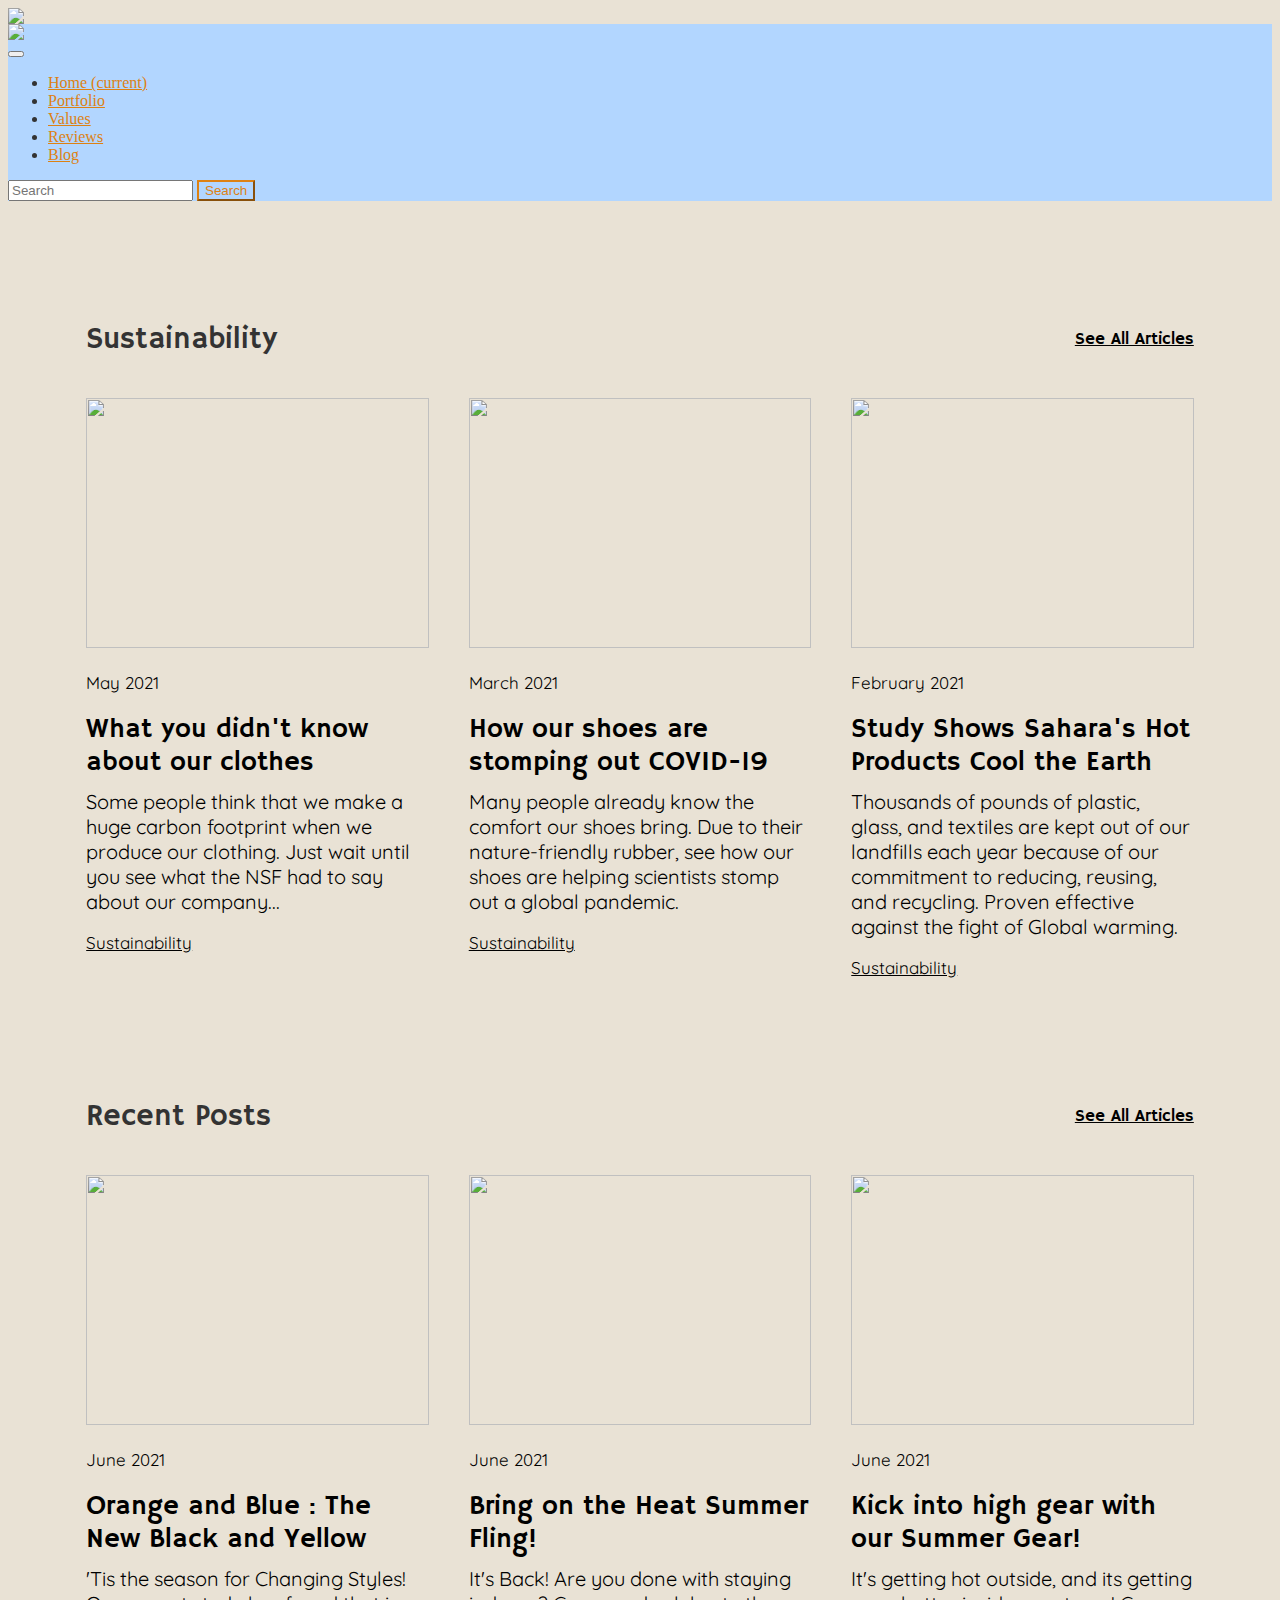
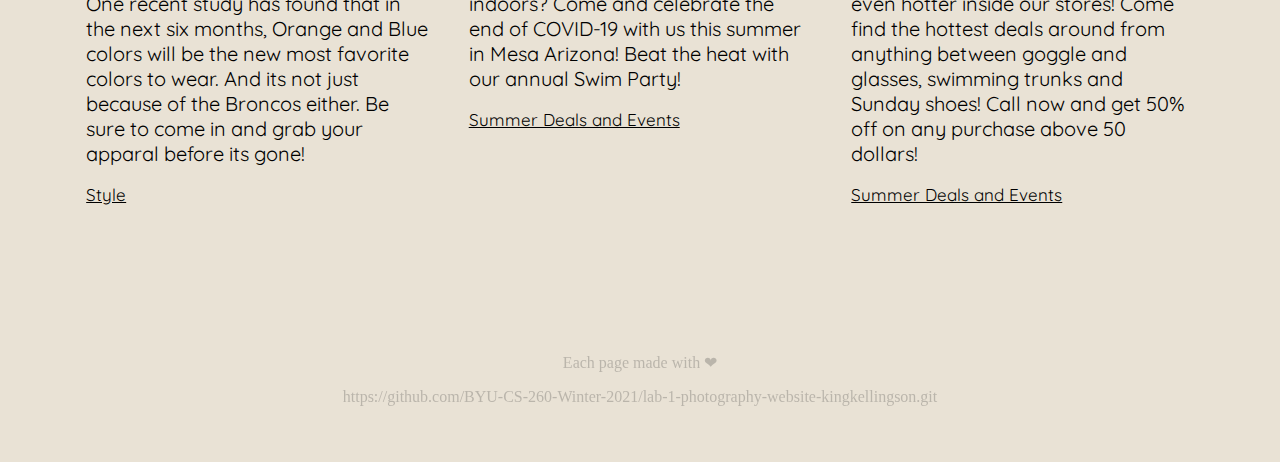
==== pages/blog.html @ f622311a "Starting on Items" ====
<!DOCTYPE html>
<html>

<head>
  <link rel="stylesheet" href="https://stackpath.bootstrapcdn.com/bootstrap/4.1.3/css/bootstrap.min.css" integrity="sha384-MCw98/SFnGE8fJT3GXwEOngsV7Zt27NXFoaoApmYm81iuXoPkFOJwJ8ERdknLPMO" crossorigin="anonymous">
  <link rel="stylesheet" href="/css/blog.css" />
  <link href="https://fonts.googleapis.com/css2?family=Hammersmith+One&display=swap" rel="stylesheet">
  <link rel="preconnect" href="https://fonts.gstatic.com">
  <link href="https://fonts.googleapis.com/css2?family=Quicksand:wght@300&display=swap" rel="stylesheet"> 
  <title>Home</title>
</head>

<body>
  <script src="https://code.jquery.com/jquery-3.3.1.slim.min.js" integrity="sha384-q8i/X+965DzO0rT7abK41JStQIAqVgRVzpbzo5smXKp4YfRvH+8abtTE1Pi6jizo" crossorigin="anonymous"></script>
  <script src="https://cdnjs.cloudflare.com/ajax/libs/popper.js/1.14.3/umd/popper.min.js" integrity="sha384-ZMP7rVo3mIykV+2+9J3UJ46jBk0WLaUAdn689aCwoqbBJiSnjAK/l8WvCWPIPm49" crossorigin="anonymous"></script>
  <script src="https://stackpath.bootstrapcdn.com/bootstrap/4.1.3/js/bootstrap.min.js" integrity="sha384-ChfqqxuZUCnJSK3+MXmPNIyE6ZbWh2IMqE241rYiqJxyMiZ6OW/JmZQ5stwEULTy" crossorigin="anonymous"></script>
</body>

<div class = "brand">
  <a class="navbar-brand" href="/"><img class = "my-brand-top" src= "http://logos.textgiraffe.com/logos/logo-name/Sahara-designstyle-jungle-m.png" height= "300"></a>
</div>

<!-- Navigation bar -->
<nav class="navbar navbar-expand-lg navbar-dark bg-dark">
  <a class="navbar-brand" href="/"><img class = "my-brand" src= "http://logos.textgiraffe.com/logos/logo-name/Sahara-designstyle-jungle-m.png" height= "300"></a>
  <button class="navbar-toggler" type="button" data-toggle="collapse" data-target="#navbarSupportedContent" aria-controls="navbarSupportedContent" aria-expanded="false" aria-label="Toggle navigation">
    <span class="navbar-toggler-icon"></span>
  </button>

  <div class="collapse navbar-collapse" id="navbarSupportedContent">
    <ul class="navbar-nav mr-auto">
      <li class="nav-item-active">
        <a class="nav-link" href="/index.html">Home <span class="sr-only">(current)</span></a>
      </li>
      <li class="nav-item">
        <a class="nav-link" href="/pages/portfolio.html">Portfolio</a>
      </li>
      <li class="nav-item">
        <a class="nav-link" href="/pages/values.html">Values</a>
      </li>
      <li class="nav-item">
        <a class="nav-link" href="/pages/reviews.html">Reviews</a>
      </li>
      <li class="nav-item">
        <a class="nav-link" href="/pages/blog.html">Blog</a>
      </li>
    </ul>
    <form class="form-inline my-2 my-lg-0">
      <input class="form-control mr-sm-2" type="search" placeholder="Search" aria-label="Search">
      <button class="btn btn-outline-success my-2 my-sm-0" type="submit">Search</button>
    </form>
  </div>
</nav>

<!-- Sustainability -->
<div class="theme-container">
  <div class = "theme">
    <div class = "theme-title">Sustainability</div>
    <div class = "theme-link">
      <a class="tag" href="/">See All Articles</a>
      <!-- See All Articles -->
    </div>
  </div>
<!-- spacer -->
  <div class = "cubicles"> 
    <div class="cubicle">
      <!-- <div class="cubicle-image"> -->
        <a class="image1" href="/"><img class = "image" src= "https://live.staticflickr.com/3616/3495982499_24d9dcb1e7_b.jpg" height= "100"></a>
      <!-- </div> -->
      <div class = "date-text">
        <a class="tag" href="/">May 2021</a>
      </div>
      <div class = "title-text">
        <a class="tag" href="/">What you didn't know about our clothes</a>
      </div>
      <div class = "des-text">
        <a class="tag" href="/">Some people think that we make a huge carbon footprint when we produce our clothing. 
        Just wait until you see what the NSF had to say about our company...</a>
      </div>
      <div class = "tag-text">
        <a class="tag" href="/">Sustainability</a>
      </div>
    </div>
    <div class="cubicle">
      <!-- <div class="cubicle-image"> -->
        <a class="image1" href="/"><img class = "image" src= "https://live.staticflickr.com/8298/7811482260_45e591c175_b.jpg" height= "100"></a>
      <!-- </div> -->
      <div class = "date-text">
        <a class="tag" href="/">March 2021</a>
      </div>
      <div class = "title-text">
        <a class="tag" href="/">How our shoes are stomping out COVID-19</a>
      </div>
      <div class = "des-text">
        <a class="tag" href="/">Many people already know the comfort our shoes bring. 
        Due to their nature-friendly rubber, see how our shoes
        are helping scientists stomp out a global pandemic. </a>
      </div>
      <div class = "tag-text">
        <a class="tag" href="/">Sustainability</a>
      </div>
    </div>
    <div class="cubicle">
      <!-- <div class="cubicle-image"> -->
        <a class="image1" href="/"><img class = "image" src= "https://live.staticflickr.com/8114/8656784771_7e58b96c6c_b.jpg" height= "100"></a>
      <!-- </div> -->
      <div class = "date-text">
        <a class="tag" href="/">February 2021</a>
      </div>
      <div class = "title-text">
        <a class="tag" href="/">Study Shows Sahara's Hot Products Cool the Earth</a>
      </div>
      <div class = "des-text">
        <a class="tag" href="/">Thousands of pounds of plastic, glass, and textiles are kept out of
        our landfills each year because of our commitment to reducing, reusing, and recycling. 
        Proven effective against the fight of Global warming. </a>
      </div>
      <div class = "tag-text">
        <a class="tag" href="/">Sustainability</a>
      </div>
    </div>
  </div> 
  <!-- spacer -->
</div>  


<!-- Recent Posts -->
<div class="theme-container">
  <div class = "theme">
    <div class = "theme-title">Recent Posts</div>
    <div class = "theme-link">
      <a class="tag" href="/">See All Articles</a>
      <!-- See All Articles -->
    </div>
  </div>
<!-- spacer -->
  <div class = "cubicles"> 
    <div class="cubicle">
      <!-- <div class="cubicle-image"> -->
        <a class="image1" href="/"><img class = "image" src= "https://live.staticflickr.com/3097/2819817118_88a22c56d1_b.jpg" height= "100"></a>
      <!-- </div> -->
      <div class = "date-text">
        <a class="tag" href="/">June 2021</a>
      </div>
      <div class = "title-text">
        <a class="tag" href="/">Orange and Blue : The New Black and Yellow</a>
      </div>
      <div class = "des-text">
        <a class="tag" href="/">'Tis the season for Changing Styles! One recent study has found that in the next six months, 
        Orange and Blue colors will be the new most favorite colors to wear. And its not just because of the Broncos either.
        Be sure to come in and grab your apparal before its gone! </a>
      </div>
      <div class = "tag-text">
        <a class="tag" href="/">Style</a>
      </div>
    </div>
    <div class="cubicle">
      <!-- <div class="cubicle-image"> -->
        <a class="image1" href="/"><img class = "image" src= "https://live.staticflickr.com/3231/2379799689_4a3d40a710_b.jpg" height= "100"></a>
      <!-- </div> -->
      <div class = "date-text">
        <a class="tag" href="/">June 2021</a>
      </div>
      <div class = "title-text">
        <a class="tag" href="/">Bring on the Heat Summer Fling! </a>
      </div>
      <div class = "des-text">
        <a class="tag" href="/">It's Back! Are you done with staying indoors? Come and celebrate the end of
        COVID-19 with us this summer in Mesa Arizona! Beat the heat with our annual Swim Party! </a>
      </div>
      <div class = "tag-text">
        <a class="tag" href="/">Summer Deals and Events</a>
      </div>
    </div>
    <div class="cubicle">
      <!-- <div class="cubicle-image"> -->
        <a class="image1" href="/"><img class = "image" src= "https://smhttp-ssl-72990.nexcesscdn.net/pub/media/catalog/category/top-banner-swimgear-Kiefer_Waukegan_Feb2018_-0496.jpg" height= "100"></a>
      <!-- </div> -->
      <div class = "date-text">
        <a class="tag" href="/">June 2021</a>
      </div>
      <div class = "title-text">
        <a class="tag" href="/">Kick into high gear with our Summer Gear!</a>
      </div>
      <div class = "des-text">
        <a class="tag" href="/">It's getting hot outside, and its getting even hotter inside our stores!
        Come find the hottest deals around from anything between goggle and glasses, 
        swimming trunks and Sunday shoes! Call now and get 50% off on any purchase above 50 dollars! </a>
      </div>
      <div class = "tag-text">
        <a class="tag" href="/">Summer Deals and Events</a>
      </div>
    </div>
  </div> 
  <!-- spacer -->
</div> 

<!-- spacer -->
<div class="container">
  <div class = spacer></div>
  </div>
</div>


  <!-- footer -->
<div class="footer1">
  <p>Each page made with &#10084; </p>
  <p>https://github.com/BYU-CS-260-Winter-2021/lab-1-photography-website-kingkellingson.git  </p>
</div>

</html>
---- css/blog.css ----
.my-brand {
  width: 100px;
  height: auto;
}

.brand {
  text-align: center;
}

.my-brand-top {
  width: 300px;
  height: auto;
}

/* start navigation bar */

.navbar, .navbar-expand-lg, .navbar-dark, .bg-dark {
  position: sticky;
  top: 0;
}

.bg-dark {
  background-color: #B2D6FF !important;
}

.navbar-dark .navbar-nav .nav-link:focus, .navbar-dark .navbar-nav .nav-link:hover {
    color: #dd8113;
}
  
.navbar-dark .navbar-nav .nav-link  {
  color: #dd8113;;
}

.nav-link-active  {
  color: green;
}

  .btn-outline-success {
    color: #dd8113;
    background-color: transparent;
    background-image: none;
    border-color: #dd8113;
}

.btn-outline-success:hover {
    color: #97228d;
    background-color: #dd8113;
    border-color: #97228d;
}




h3 {
    text-decoration:underline;
    font-size: 3em;
    font-family: Impact, Haettenschweiler, 'Arial Narrow Bold', sans-serif;
    text-align: center;
}



.img-main {
    height: 300px;
    margin: 20px;
    justify-content: center;
    box-sizing: border-box;
    display: block;
  }

/* start on cubibles */

.container{
  height: auto;
} 

.theme-container{
  height: auto;
  /* display: flex;
  justify-content: center; */
  padding-left: 15px;
  padding-right: 15px;
  margin: 0 5%;
  margin-top: 120px;
} 

.theme {
  display: flex;
  /* justify-content: flex-start; */
  justify-content: space-between;
  width: 100%;
  /* background-color: rgb(124, 255, 248); */
  font-family: 'Hammersmith One', sans-serif;
  font-size: 30px;
}

.theme-link {
  display: flex;
  justify-content: flex-end;
  align-items: center;
  /* border: 1px solid red; */
}

.theme-link a {
  text-decoration: underline;
  color: black;
  font-family: 'Hammersmith One', sans-serif;
  font-size: 17px;
  /* font-weight:900; */
}

  /* .cubicles {
    border: 3px solid red;
    background-color: rgb(255, 124, 124);
  } */

  .date-text a, .title-text a, .des-text a {
    text-decoration: none;
    color: black;
  }

  .date-text {
    margin-top: 24px;
    font-family: 'Quicksand', sans-serif;
    font-size: 17px;
  }

  .title-text {
    margin-top: 20px;
    font-family: 'Hammersmith One', sans-serif;
    font-size: 27px;
  }

  .des-text {
    margin-top: 10px;
    font-family: 'Quicksand', sans-serif;
    font-size: 20px;
    
  }

  .tag-text {
    margin-top: 18px;
  }

  .tag-text a {
    font-family: 'Quicksand', sans-serif;
    font-size: 17px;
    text-decoration: underline;
    color: black;
  }

  .cubicle {
    /* border: 1px solid green; */
    /* background-color: whitesmoke; */
    margin-top: 40px;
  }
  /* .cubicle-image{
    text-align: center;
    border: 1px solid red;
  } */

  .image{
    width: 100%;
    height: auto;
    margin: 0 auto;
  }

  @media (min-width: 48em) {
    .cubicles {
      display: grid;
      grid-template-columns: repeat(3, 1fr);
      grid-gap: 40px;
  }
  
  .cubicles img {
      /* border: 1px solid greenyellow; */
      height: 250px;
      width: 100%;
      object-fit:cover;
  }
}


  img {
    height: 350px;
    justify-content: center;
    box-sizing: border-box;
    display: block;
  }

  /* .image-holder{
    display: flex;
    justify-content: center;
    box-sizing: border-box;
  }

  .text-holder{ 
    height: 300px;
    padding: 20px;
    box-sizing: content-box;
    grid-template: 20% 1fr / 20% 1fr;
    border: 3px solid #174ad4;
  }

.col{
    border: 1px solid rgb(243, 5, 203);
    text-align: center;
}


  .heading {
    float: left;
    width:40%;
    font-family:'Gill Sans', 'Gill Sans MT', Calibri, 'Trebuchet MS', sans-serif;
    text-align: center;
    padding: 20px;
    padding-bottom: 0px;
    box-sizing: border-box;
  }

  .container-overlay {
    width: 100%;
    height: 1230px;
    padding-right: 15px;
    padding-left: 15px;
    margin-right: auto;
    margin-left: auto;
    overflow: hidden;
    background-color: purple;
    background-image: url(https://images-na.ssl-images-amazon.com/images/G/01/AMAZON_FASHION/2021/journeys/YjM2OWU2OGMt/YjM2OWU2OGMt-MGMyZTczYTgt-w3000._CB668604101_.jpg);
    background-size:contain;
  }

.overlay {
  margin: 0 auto;
  height: 100px;
  background-color: lightblue;
  justify-content: center;
  clear:both;
}

.img-overlay {
  height: 600px;
  margin: 0 auto;
  width: auto;
  border: 1px red;
}

.overlay-spacer {
  background-color: transparent;
  width: 100%;
  height: 240px;
  margin: 0auto;
  float: left;
}

.picture-container {
  background-color: rgb(233, 226, 213);
  width: 100%;
  float: left;
  height: 1000px;
  overflow: hidden;
  border: 1px red;
}

.column-heading {
  width:100%;
  margin: 0 auto;
  padding: 30px 2%;
  padding-bottom: 10px;
  float: left;
  background-color: #B2D6FF;  
  text-align: left;
}

.column-heading h5{
  font-size: 2em;
}

.column {
  float: left;
  width: 31%;
  margin: 20px 1.15%;
  margin-top: 0;
  height: 470px;
  background-color: white;  
}

.column h6{ 
  font-size: 13px;
  padding: 10px;
  color: black;
  font-family: Arial, sans-serif;
}

.column-inside {
  float: left;
  width: 46%;
  margin: 30px 2%;
  margin-top: 0;
  height: 150px;
  background-color: white;    
}

.column-inside a img{
  margin: 0 auto;
  height: 125px; 
}

.picture-inside a img{
  margin: 0 auto;
  height: 330px; 
  font-size: 13px;
  color: black;
}

.picture-inside h6{
  padding-top: 29px;
} */


  .spacer1 {
    float: left;
    font-family:'Gill Sans', 'Gill Sans MT', Calibri, 'Trebuchet MS', sans-serif;
    text-align: center;
    box-sizing: border-box;
}

  .spacer {
      height: 100px;
  }

  .caption { 
      text-align: center;
  }


  .paragraph {
    font-family: Verdana, Geneva, Tahoma, sans-serif;
    text-align: left;
  }

  .footer1 {
    text-align: center;
    font-family: Georgia, 'Times New Roman', Times, serif;
    font-size: 1em;
    opacity: .25;
    text-align: center;
    padding-top: 2em;
    padding-bottom: 2em;
    transition: opacity 1s ease-in-out;
}

.footer1 {
    color: currentColor;
}

.footer1:hover {
    opacity: .75;
}


h2 a{
    color: #22fcf1;
    text-decoration:none;
    font-size: 2em;
    font-family: Impact, Haettenschweiler, 'Arial Narrow Bold', sans-serif;
    
}

h2 a:hover {
    text-decoration:underline;
    font-family:Georgia, 'Times New Roman', Times, serif;
}


/* _____________________________________________ */

body {
  background-color: rgb(233, 226, 213);
  color: #333333;
}
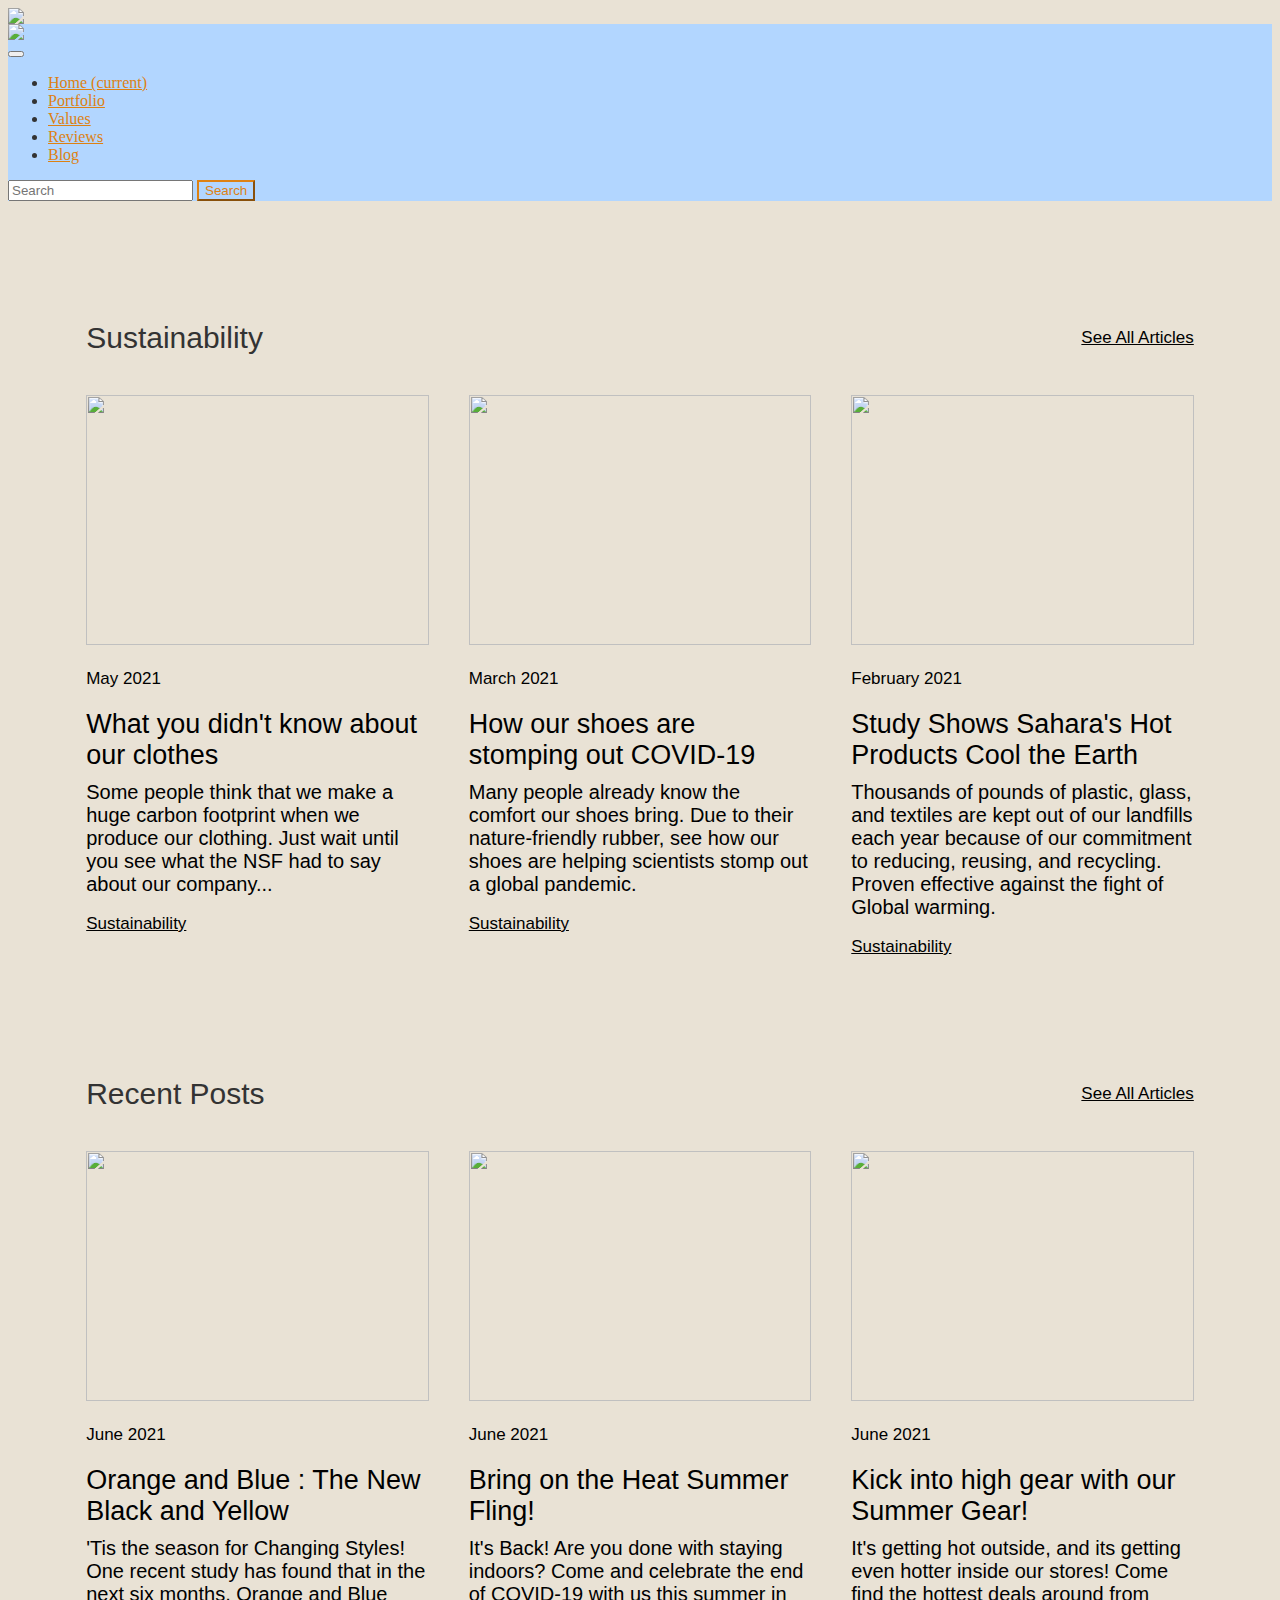
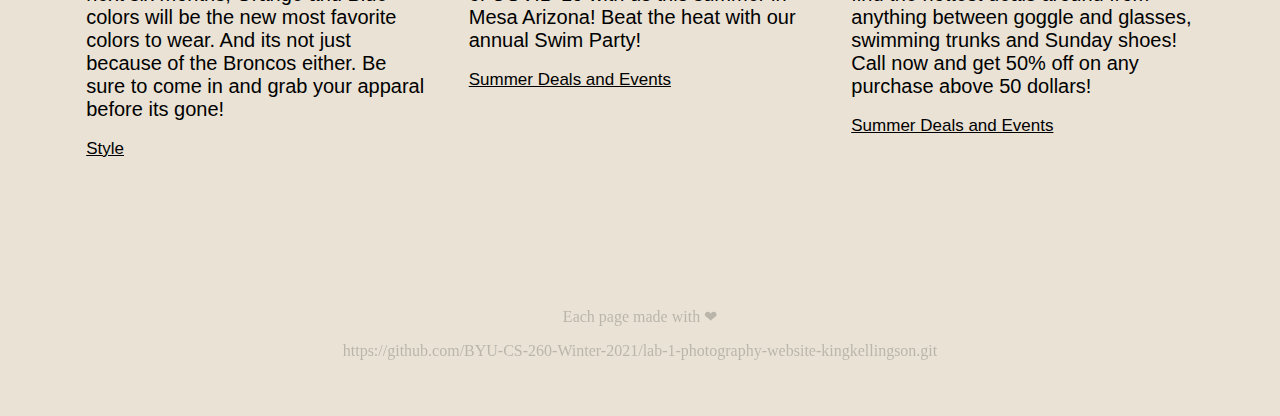
==== commit 100c2cb9: "Update blog.html" ====
--- a/pages/blog.html
+++ b/pages/blog.html
@@ -4,9 +4,9 @@
 <head>
   <link rel="stylesheet" href="https://stackpath.bootstrapcdn.com/bootstrap/4.1.3/css/bootstrap.min.css" integrity="sha384-MCw98/SFnGE8fJT3GXwEOngsV7Zt27NXFoaoApmYm81iuXoPkFOJwJ8ERdknLPMO" crossorigin="anonymous">
   <link rel="stylesheet" href="/css/blog.css" />
-  <link href="https://fonts.googleapis.com/css2?family=Hammersmith+One&display=swap" rel="stylesheet">
-  <link rel="preconnect" href="https://fonts.gstatic.com">
-  <link href="https://fonts.googleapis.com/css2?family=Quicksand:wght@300&display=swap" rel="stylesheet"> 
+  <link rel="preconnect" href="https://fonts.googleapis.com">
+  <link rel="preconnect" href="https://fonts.gstatic.com" crossorigin>
+  <link href="https://fonts.googleapis.com/css2?family=Open+Sans:wght@600&display=swap" rel="stylesheet">
   <title>Home</title>
 </head>
 
@@ -208,4 +208,4 @@
   <p>https://github.com/BYU-CS-260-Winter-2021/lab-1-photography-website-kingkellingson.git  </p>
 </div>
 
-</html>+</html>
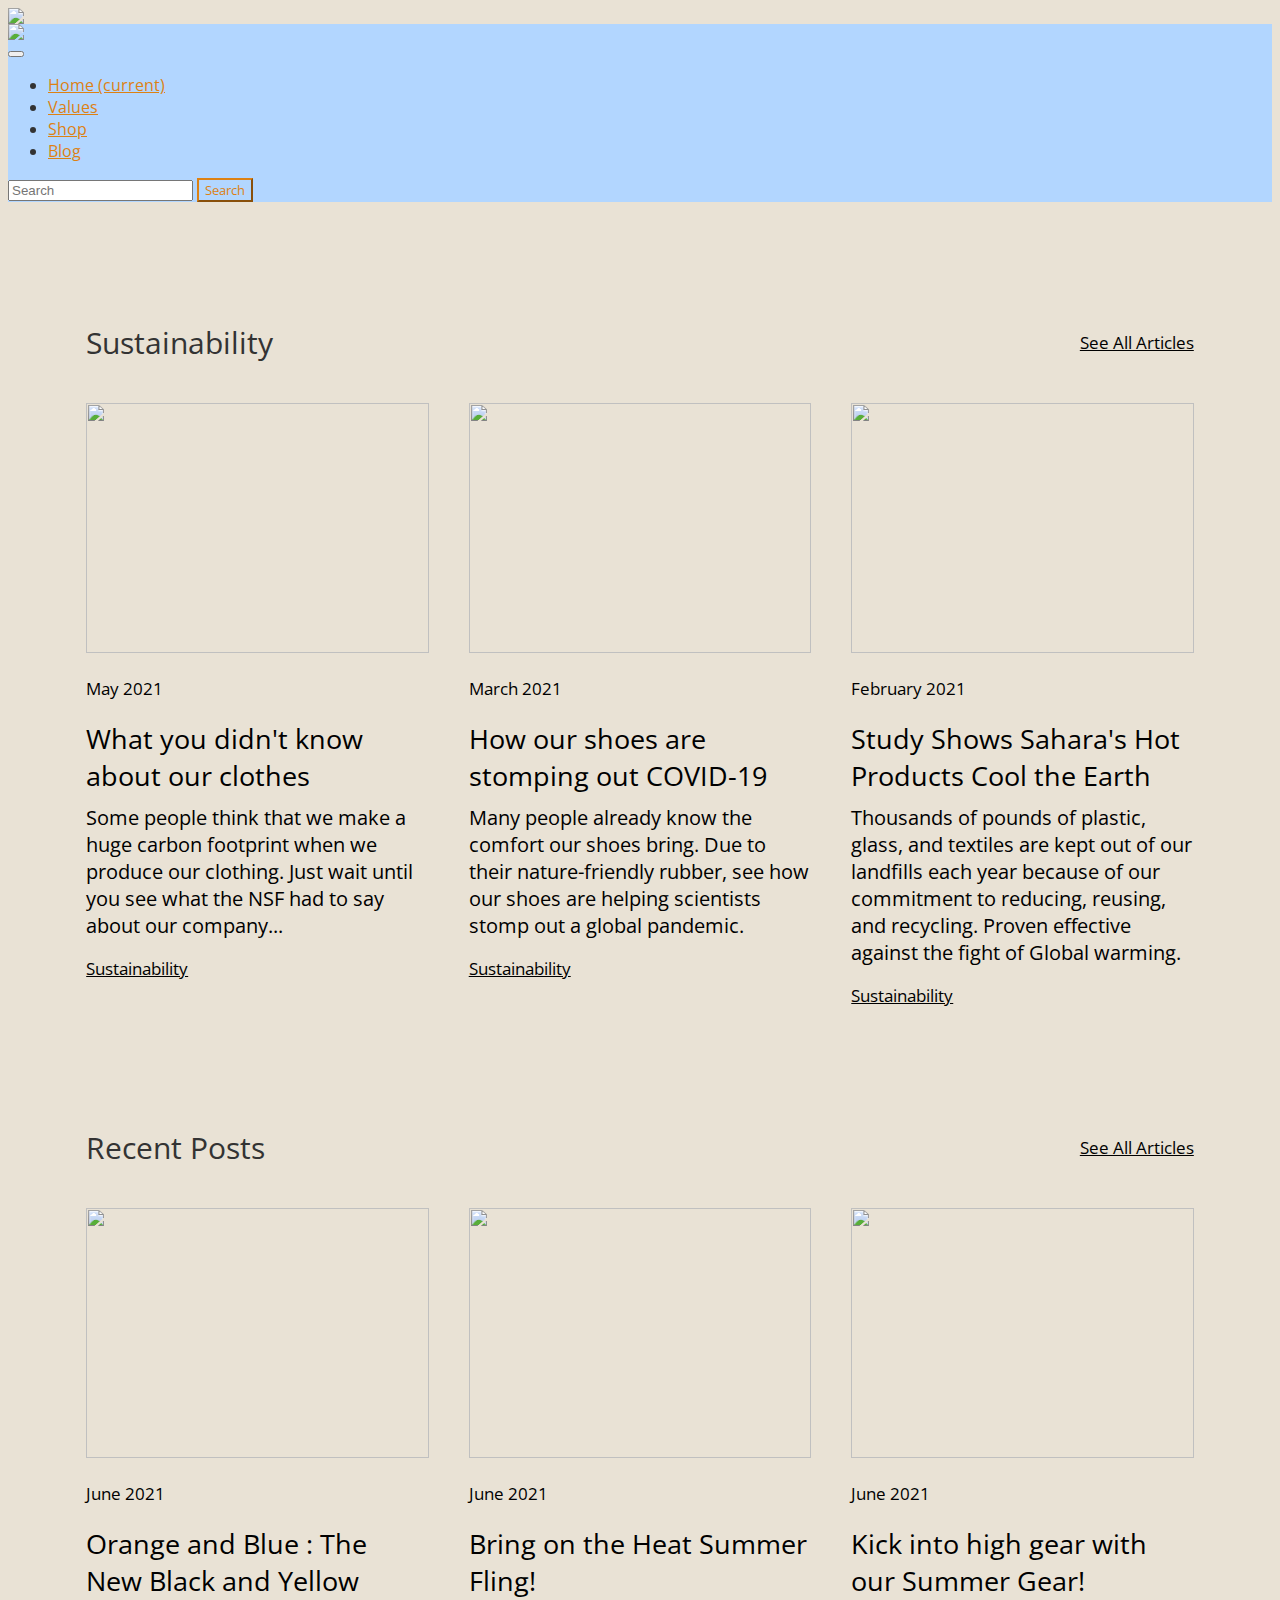
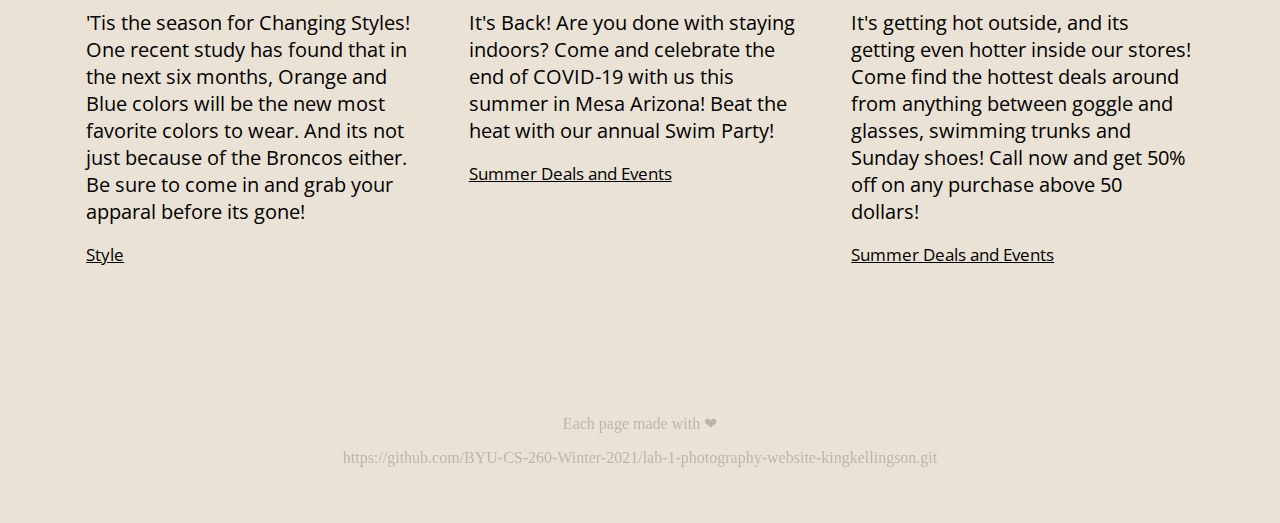
==== commit 1335b197: "Fixed headbar and titles" ====
--- a/pages/blog.html
+++ b/pages/blog.html
@@ -33,13 +33,10 @@
         <a class="nav-link" href="/index.html">Home <span class="sr-only">(current)</span></a>
       </li>
       <li class="nav-item">
-        <a class="nav-link" href="/pages/portfolio.html">Portfolio</a>
+        <a class="nav-link" href="/pages/values.html">Values</a>
       </li>
       <li class="nav-item">
-        <a class="nav-link" href="/pages/values.html">Values</a>
-      </li>
-      <li class="nav-item">
-        <a class="nav-link" href="/pages/reviews.html">Reviews</a>
+        <a class="nav-link" href="/pages/shop.html">Shop</a>
       </li>
       <li class="nav-item">
         <a class="nav-link" href="/pages/blog.html">Blog</a>
--- a/css/blog.css
+++ b/css/blog.css
@@ -1,385 +1,258 @@
 
 .my-brand {
-  width: 100px;
-  height: auto;
+    width: 100px;
+    height: auto;
+  }
+  
+  .brand {
+    text-align: center;
+  }
+  
+  .my-brand-top {
+    width: 300px;
+    height: auto;
+  }
+  
+  /* start navigation bar */
+  
+  .navbar, .navbar-expand-lg, .navbar-dark, .bg-dark {
+    position: sticky;
+    top: 0;
+  }
+  
+  .bg-dark {
+    background-color: #B2D6FF !important;
+  }
+  
+  .navbar-dark .navbar-nav .nav-link:focus, .navbar-dark .navbar-nav .nav-link:hover {
+      color: #dd8113;
+  }
+    
+  .navbar-dark .navbar-nav .nav-link  {
+    color: #dd8113;;
+  }
+  
+  .nav-item-active, .nav-item {
+    font-family: 'Open Sans', sans-serif;
 }
 
-.brand {
-  text-align: center;
-}
-
-.my-brand-top {
-  width: 300px;
-  height: auto;
-}
-
-/* start navigation bar */
-
-.navbar, .navbar-expand-lg, .navbar-dark, .bg-dark {
-  position: sticky;
-  top: 0;
-}
-
-.bg-dark {
-  background-color: #B2D6FF !important;
-}
-
-.navbar-dark .navbar-nav .nav-link:focus, .navbar-dark .navbar-nav .nav-link:hover {
-    color: #dd8113;
-}
-  
-.navbar-dark .navbar-nav .nav-link  {
-  color: #dd8113;;
-}
-
-.nav-link-active  {
-  color: green;
-}
-
-  .btn-outline-success {
-    color: #dd8113;
-    background-color: transparent;
-    background-image: none;
-    border-color: #dd8113;
-}
-
-.btn-outline-success:hover {
-    color: #97228d;
-    background-color: #dd8113;
-    border-color: #97228d;
-}
-
-
-
-
-h3 {
-    text-decoration:underline;
-    font-size: 3em;
-    font-family: Impact, Haettenschweiler, 'Arial Narrow Bold', sans-serif;
-    text-align: center;
-}
-
-
-
-.img-main {
-    height: 300px;
-    margin: 20px;
-    justify-content: center;
-    box-sizing: border-box;
-    display: block;
-  }
-
-/* start on cubibles */
-
-.container{
-  height: auto;
-} 
-
-.theme-container{
-  height: auto;
-  /* display: flex;
-  justify-content: center; */
-  padding-left: 15px;
-  padding-right: 15px;
-  margin: 0 5%;
-  margin-top: 120px;
-} 
-
-.theme {
-  display: flex;
-  /* justify-content: flex-start; */
-  justify-content: space-between;
-  width: 100%;
-  /* background-color: rgb(124, 255, 248); */
-  font-family: 'Hammersmith One', sans-serif;
-  font-size: 30px;
-}
-
-.theme-link {
-  display: flex;
-  justify-content: flex-end;
-  align-items: center;
-  /* border: 1px solid red; */
-}
-
-.theme-link a {
-  text-decoration: underline;
-  color: black;
-  font-family: 'Hammersmith One', sans-serif;
-  font-size: 17px;
-  /* font-weight:900; */
-}
-
-  /* .cubicles {
-    border: 3px solid red;
-    background-color: rgb(255, 124, 124);
-  } */
-
-  .date-text a, .title-text a, .des-text a {
-    text-decoration: none;
-    color: black;
-  }
-
-  .date-text {
-    margin-top: 24px;
-    font-family: 'Quicksand', sans-serif;
-    font-size: 17px;
-  }
-
-  .title-text {
-    margin-top: 20px;
-    font-family: 'Hammersmith One', sans-serif;
-    font-size: 27px;
-  }
-
-  .des-text {
-    margin-top: 10px;
-    font-family: 'Quicksand', sans-serif;
-    font-size: 20px;
-    
-  }
-
-  .tag-text {
-    margin-top: 18px;
-  }
-
-  .tag-text a {
-    font-family: 'Quicksand', sans-serif;
-    font-size: 17px;
+  .nav-link-active  {
+    color: green;
+  }
+  
+    .btn-outline-success {
+      color: #dd8113;
+      background-color: transparent;
+      background-image: none;
+      border-color: #dd8113;
+      font-family: 'Open Sans', sans-serif;
+  }
+  
+  .btn-outline-success:hover {
+      color: #97228d;
+      background-color: #dd8113;
+      border-color: #97228d;
+  }
+  
+  
+  
+  
+  h3 {
+      text-decoration:underline;
+      font-size: 3em;
+      font-family: 'Open Sans', sans-serif;
+      text-align: center;
+  }
+  
+  
+  
+  .img-main {
+      height: 300px;
+      margin: 20px;
+      justify-content: center;
+      box-sizing: border-box;
+      display: block;
+    }
+  
+  /* start on cubibles */
+  
+  .container{
+    height: auto;
+  } 
+  
+  .theme-container{
+    height: auto;
+    /* display: flex;
+    justify-content: center; */
+    padding-left: 15px;
+    padding-right: 15px;
+    margin: 0 5%;
+    margin-top: 120px;
+  } 
+  
+  .theme {
+    display: flex;
+    /* justify-content: flex-start; */
+    justify-content: space-between;
+    width: 100%;
+    /* background-color: rgb(124, 255, 248); */
+    font-family: 'Open Sans', sans-serif;
+    font-size: 30px;
+  }
+  
+  .theme-link {
+    display: flex;
+    justify-content: flex-end;
+    align-items: center;
+    /* border: 1px solid red; */
+  }
+  
+  .theme-link a {
     text-decoration: underline;
     color: black;
-  }
-
-  .cubicle {
-    /* border: 1px solid green; */
-    /* background-color: whitesmoke; */
-    margin-top: 40px;
-  }
-  /* .cubicle-image{
-    text-align: center;
-    border: 1px solid red;
-  } */
-
-  .image{
-    width: 100%;
-    height: auto;
-    margin: 0 auto;
-  }
-
-  @media (min-width: 48em) {
-    .cubicles {
-      display: grid;
-      grid-template-columns: repeat(3, 1fr);
-      grid-gap: 40px;
-  }
-  
-  .cubicles img {
-      /* border: 1px solid greenyellow; */
-      height: 250px;
+    font-family: 'Open Sans', sans-serif;
+    font-size: 17px;
+    /* font-weight:900; */
+  }
+  
+    /* .cubicles {
+      border: 3px solid red;
+      background-color: rgb(255, 124, 124);
+    } */
+  
+    .date-text a, .title-text a, .des-text a {
+      text-decoration: none;
+      color: black;
+    }
+  
+    .date-text {
+      margin-top: 24px;
+      font-family: 'Open Sans', sans-serif;
+      font-size: 17px;
+    }
+  
+    .title-text {
+      margin-top: 20px;
+      font-family: 'Open Sans', sans-serif;
+      font-size: 27px;
+    }
+  
+    .des-text {
+      margin-top: 10px;
+      font-family: 'Open Sans', sans-serif;
+      font-size: 20px;
+      
+    }
+  
+    .tag-text {
+      margin-top: 18px;
+    }
+  
+    .tag-text a {
+      font-family: 'Open Sans', sans-serif;
+      font-size: 17px;
+      text-decoration: underline;
+      color: black;
+    }
+  
+    .cubicle {
+      /* border: 1px solid green; */
+      /* background-color: whitesmoke; */
+      margin-top: 40px;
+    }
+    /* .cubicle-image{
+      text-align: center;
+      border: 1px solid red;
+    } */
+  
+    .image{
       width: 100%;
-      object-fit:cover;
-  }
-}
-
-
-  img {
-    height: 350px;
-    justify-content: center;
-    box-sizing: border-box;
-    display: block;
-  }
-
-  /* .image-holder{
-    display: flex;
-    justify-content: center;
-    box-sizing: border-box;
-  }
-
-  .text-holder{ 
-    height: 300px;
-    padding: 20px;
-    box-sizing: content-box;
-    grid-template: 20% 1fr / 20% 1fr;
-    border: 3px solid #174ad4;
-  }
-
-.col{
-    border: 1px solid rgb(243, 5, 203);
-    text-align: center;
-}
-
-
-  .heading {
-    float: left;
-    width:40%;
-    font-family:'Gill Sans', 'Gill Sans MT', Calibri, 'Trebuchet MS', sans-serif;
-    text-align: center;
-    padding: 20px;
-    padding-bottom: 0px;
-    box-sizing: border-box;
-  }
-
-  .container-overlay {
-    width: 100%;
-    height: 1230px;
-    padding-right: 15px;
-    padding-left: 15px;
-    margin-right: auto;
-    margin-left: auto;
-    overflow: hidden;
-    background-color: purple;
-    background-image: url(https://images-na.ssl-images-amazon.com/images/G/01/AMAZON_FASHION/2021/journeys/YjM2OWU2OGMt/YjM2OWU2OGMt-MGMyZTczYTgt-w3000._CB668604101_.jpg);
-    background-size:contain;
-  }
-
-.overlay {
-  margin: 0 auto;
-  height: 100px;
-  background-color: lightblue;
-  justify-content: center;
-  clear:both;
-}
-
-.img-overlay {
-  height: 600px;
-  margin: 0 auto;
-  width: auto;
-  border: 1px red;
-}
-
-.overlay-spacer {
-  background-color: transparent;
-  width: 100%;
-  height: 240px;
-  margin: 0auto;
-  float: left;
-}
-
-.picture-container {
-  background-color: rgb(233, 226, 213);
-  width: 100%;
-  float: left;
-  height: 1000px;
-  overflow: hidden;
-  border: 1px red;
-}
-
-.column-heading {
-  width:100%;
-  margin: 0 auto;
-  padding: 30px 2%;
-  padding-bottom: 10px;
-  float: left;
-  background-color: #B2D6FF;  
-  text-align: left;
-}
-
-.column-heading h5{
-  font-size: 2em;
-}
-
-.column {
-  float: left;
-  width: 31%;
-  margin: 20px 1.15%;
-  margin-top: 0;
-  height: 470px;
-  background-color: white;  
-}
-
-.column h6{ 
-  font-size: 13px;
-  padding: 10px;
-  color: black;
-  font-family: Arial, sans-serif;
-}
-
-.column-inside {
-  float: left;
-  width: 46%;
-  margin: 30px 2%;
-  margin-top: 0;
-  height: 150px;
-  background-color: white;    
-}
-
-.column-inside a img{
-  margin: 0 auto;
-  height: 125px; 
-}
-
-.picture-inside a img{
-  margin: 0 auto;
-  height: 330px; 
-  font-size: 13px;
-  color: black;
-}
-
-.picture-inside h6{
-  padding-top: 29px;
-} */
-
-
-  .spacer1 {
-    float: left;
-    font-family:'Gill Sans', 'Gill Sans MT', Calibri, 'Trebuchet MS', sans-serif;
-    text-align: center;
-    box-sizing: border-box;
-}
-
-  .spacer {
-      height: 100px;
-  }
-
-  .caption { 
-      text-align: center;
-  }
-
-
-  .paragraph {
-    font-family: Verdana, Geneva, Tahoma, sans-serif;
-    text-align: left;
-  }
-
+      height: auto;
+      margin: 0 auto;
+    }
+  
+    @media (min-width: 48em) {
+      .cubicles {
+        display: grid;
+        grid-template-columns: repeat(3, 1fr);
+        grid-gap: 40px;
+    }
+    
+    .cubicles img {
+        /* border: 1px solid greenyellow; */
+        height: 250px;
+        width: 100%;
+        object-fit:cover;
+    }
+  }
+  
+  
+    img {
+      height: 350px;
+      justify-content: center;
+      box-sizing: border-box;
+      display: block;
+    }
+  
+  
+    .spacer1 {
+      float: left;
+      font-family: 'Open Sans', sans-serif;
+      text-align: center;
+      box-sizing: border-box;
+  }
+  
+    .spacer {
+        height: 100px;
+    }
+  
+    .caption { 
+        text-align: center;
+    }
+  
+  
+    .paragraph {
+        font-family: 'Open Sans', sans-serif;
+      text-align: left;
+    }
+  
+    .footer1 {
+      text-align: center;
+      font-family: Georgia, 'Times New Roman', Times, serif;
+      font-size: 1em;
+      opacity: .25;
+      text-align: center;
+      padding-top: 2em;
+      padding-bottom: 2em;
+      transition: opacity 1s ease-in-out;
+  }
+  
   .footer1 {
-    text-align: center;
-    font-family: Georgia, 'Times New Roman', Times, serif;
-    font-size: 1em;
-    opacity: .25;
-    text-align: center;
-    padding-top: 2em;
-    padding-bottom: 2em;
-    transition: opacity 1s ease-in-out;
-}
-
-.footer1 {
-    color: currentColor;
-}
-
-.footer1:hover {
-    opacity: .75;
-}
-
-
-h2 a{
-    color: #22fcf1;
-    text-decoration:none;
-    font-size: 2em;
-    font-family: Impact, Haettenschweiler, 'Arial Narrow Bold', sans-serif;
-    
-}
-
-h2 a:hover {
-    text-decoration:underline;
-    font-family:Georgia, 'Times New Roman', Times, serif;
-}
-
-
-/* _____________________________________________ */
-
-body {
-  background-color: rgb(233, 226, 213);
-  color: #333333;
-}
-
-  +      color: currentColor;
+  }
+  
+  .footer1:hover {
+      opacity: .75;
+  }
+  
+  
+  h2 a{
+      color: #22fcf1;
+      text-decoration:none;
+      font-size: 2em;
+      font-family: Impact, Haettenschweiler, 'Arial Narrow Bold', sans-serif;
+      
+  }
+  
+  h2 a:hover {
+      text-decoration:underline;
+      font-family:Georgia, 'Times New Roman', Times, serif;
+  }
+  
+  
+  /* _____________________________________________ */
+  
+  body {
+    background-color: rgb(233, 226, 213);
+    color: #333333;
+  }
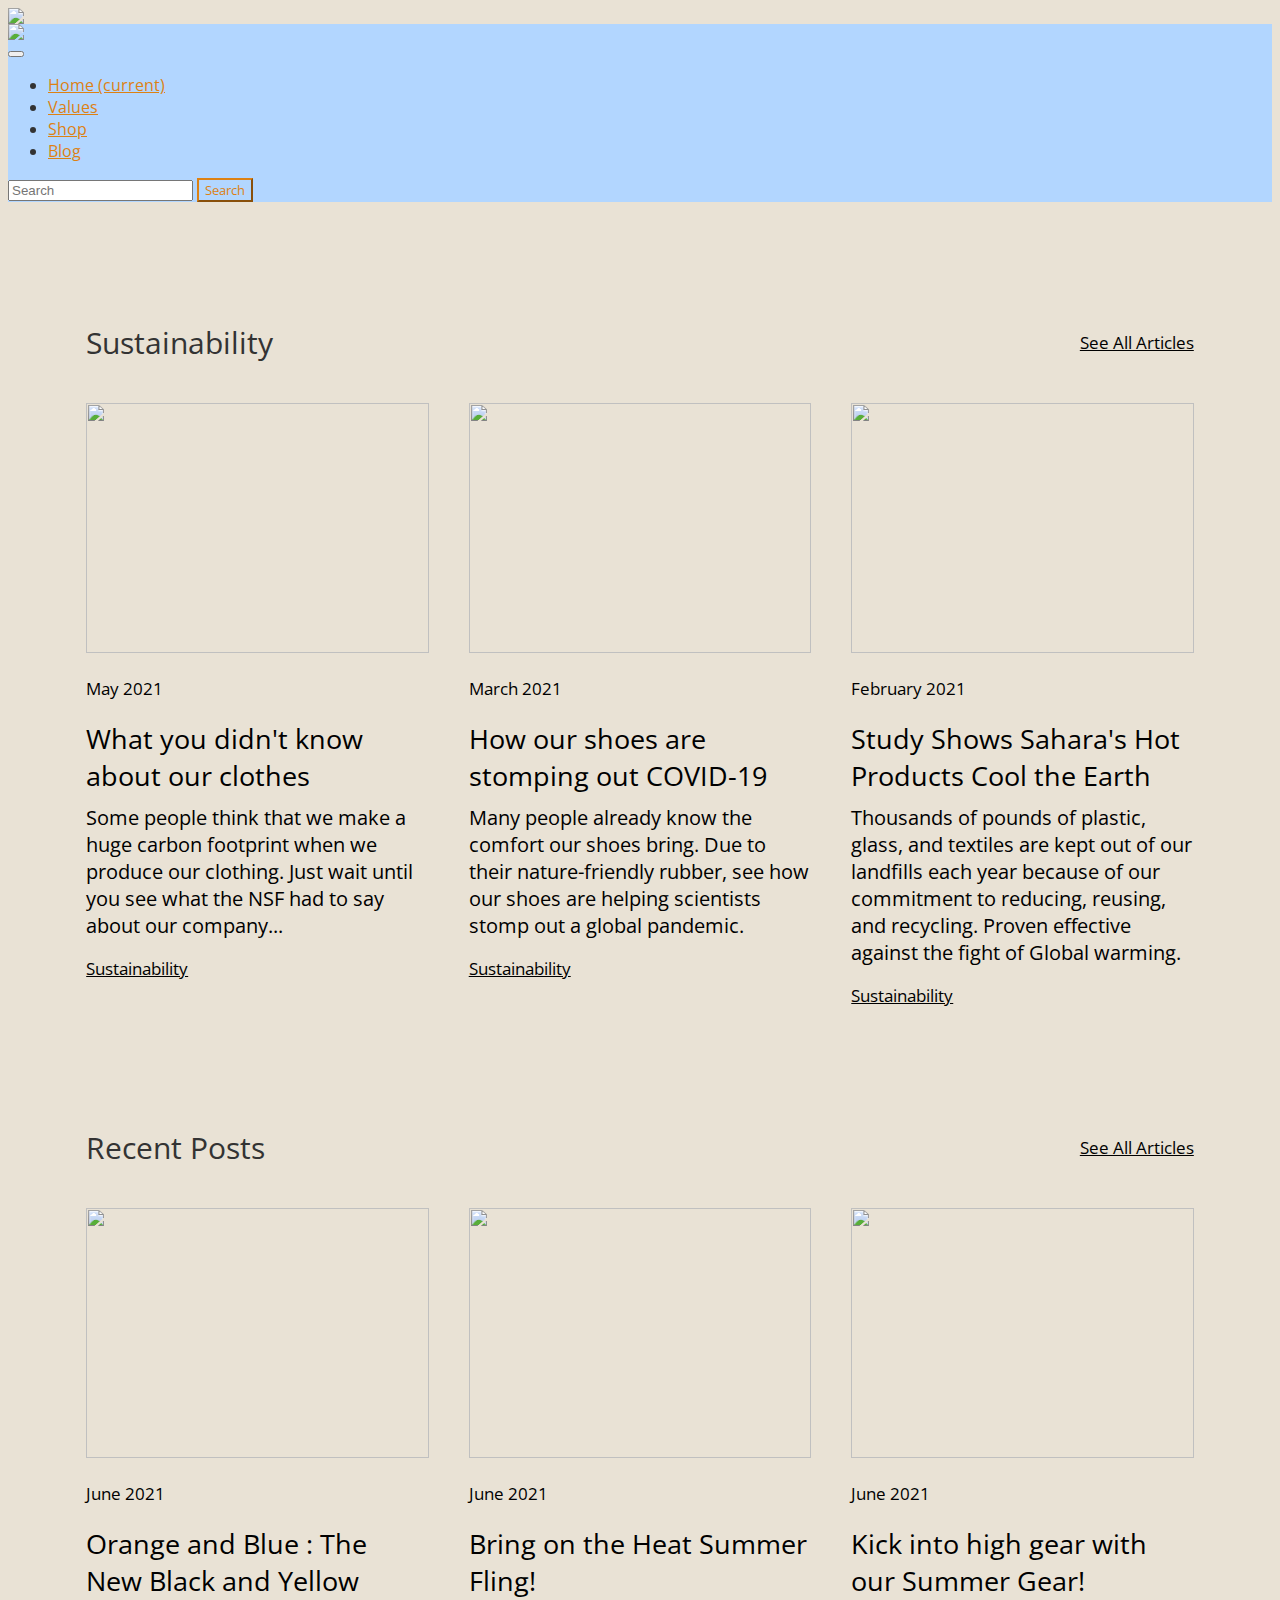
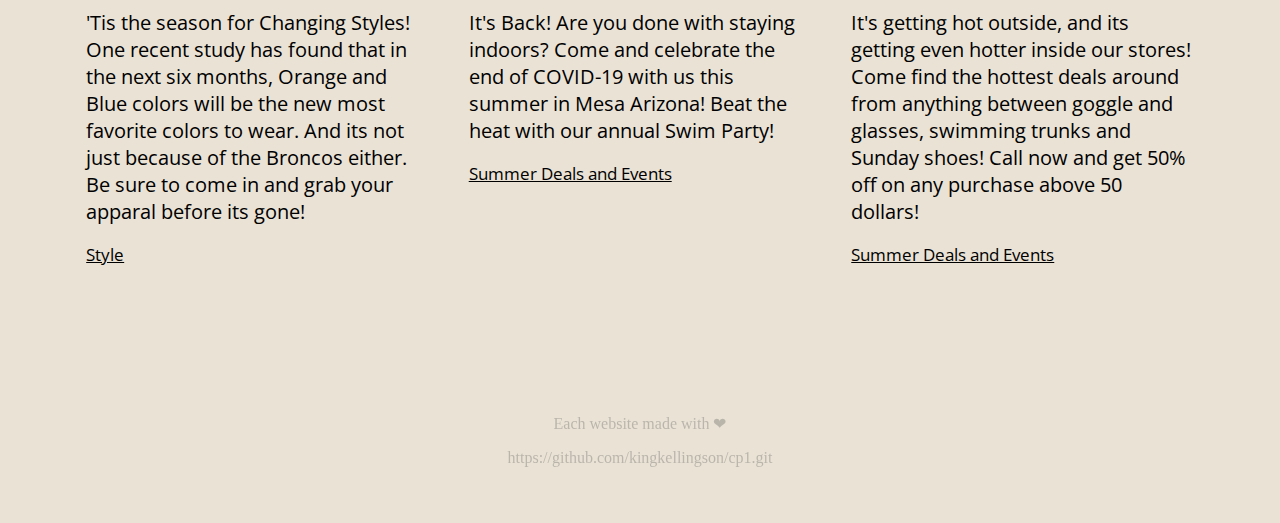
==== commit bf60b45b: "Final Commit I think!" ====
--- a/pages/blog.html
+++ b/pages/blog.html
@@ -201,8 +201,8 @@
 
   <!-- footer -->
 <div class="footer1">
-  <p>Each page made with &#10084; </p>
-  <p>https://github.com/BYU-CS-260-Winter-2021/lab-1-photography-website-kingkellingson.git  </p>
+  <p>Each website made with &#10084; </p>
+  <p>https://github.com/kingkellingson/cp1.git</p>
 </div>
 
 </html>
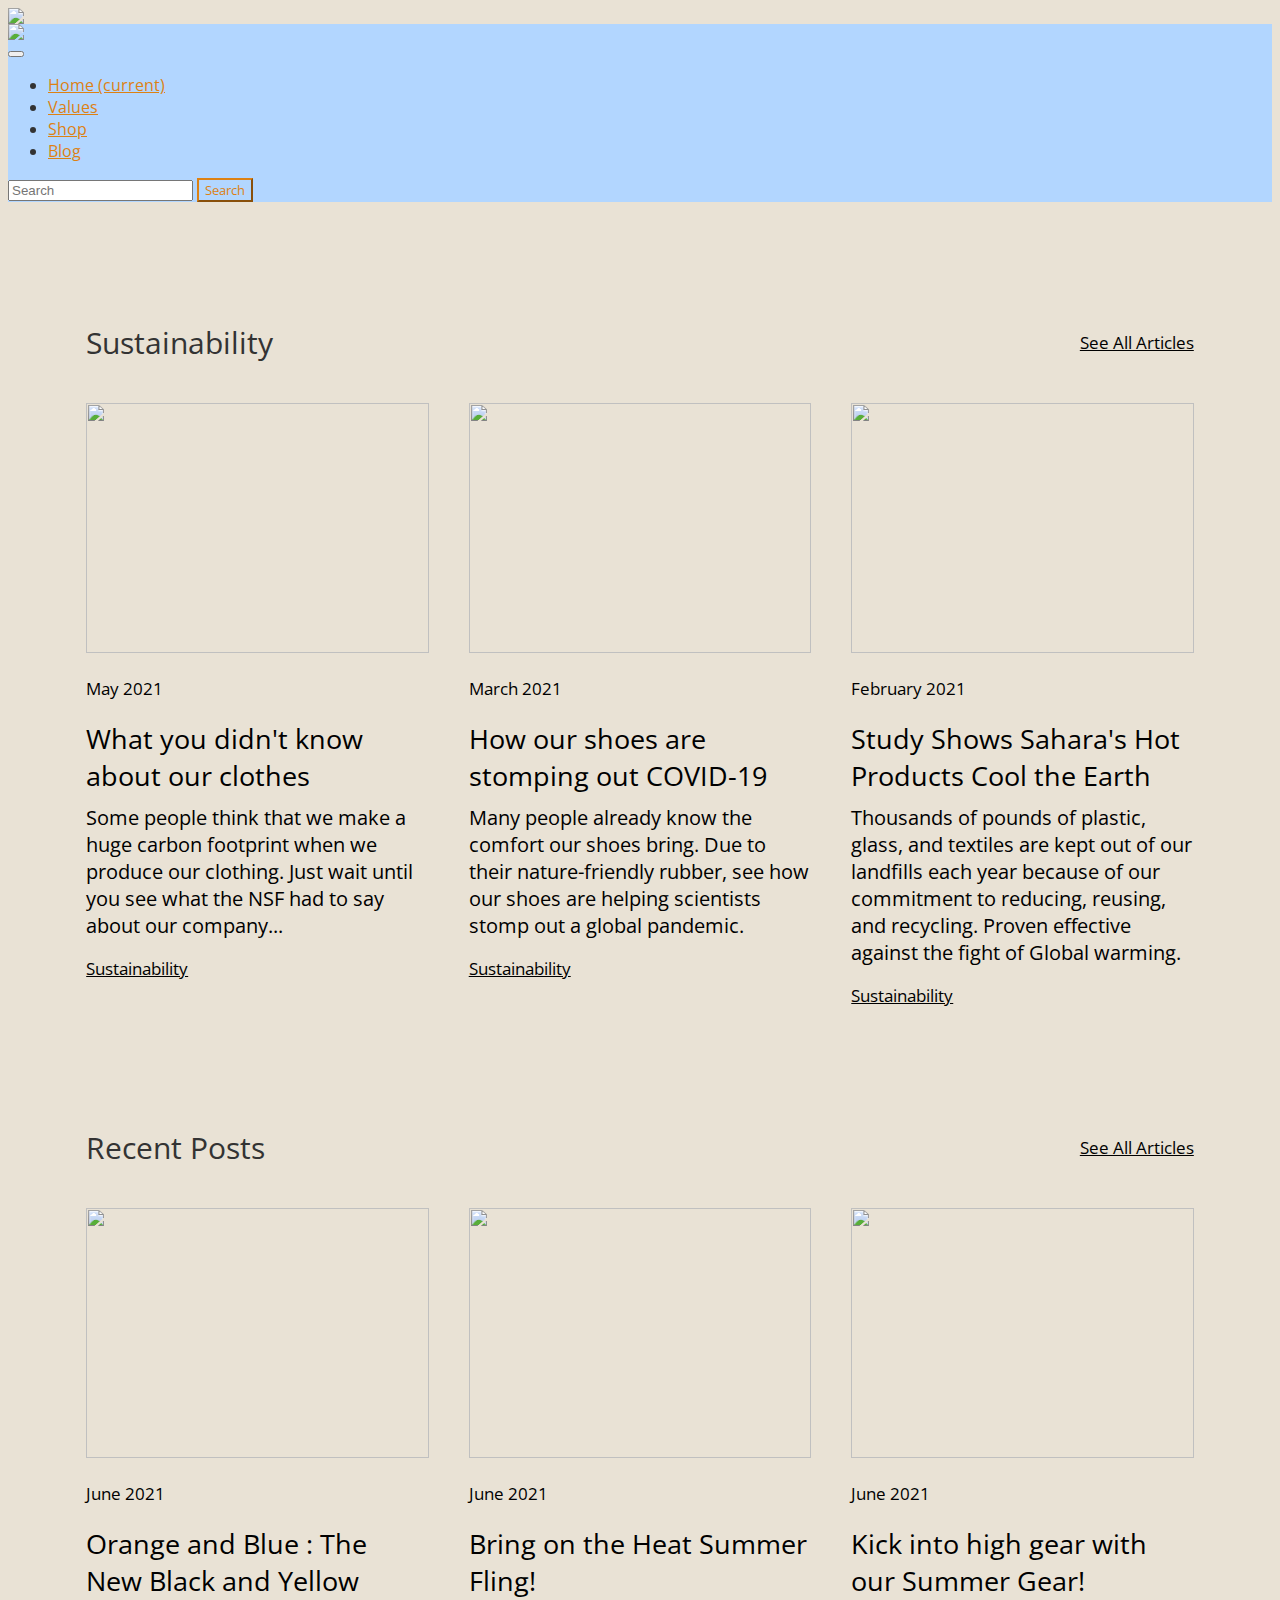
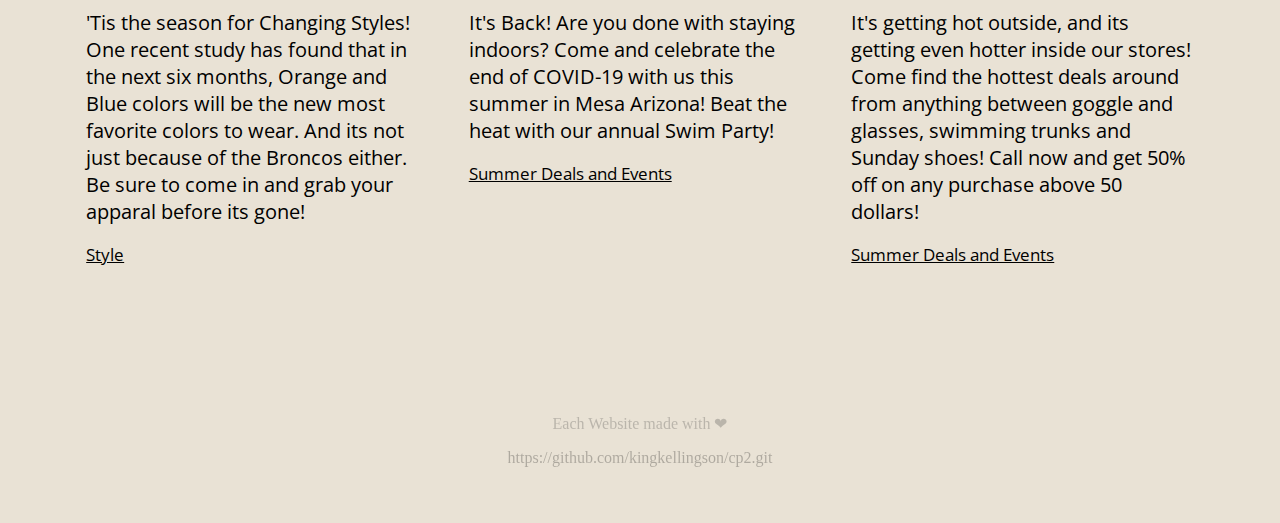
==== commit 1f380ab1: "footer and edits" ====
--- a/pages/blog.html
+++ b/pages/blog.html
@@ -200,9 +200,8 @@
 
 
   <!-- footer -->
-<div class="footer1">
-  <p>Each website made with &#10084; </p>
-  <p>https://github.com/kingkellingson/cp1.git</p>
-</div>
-
+  <div class="footer1">
+    <p>Each Website made with &#10084; </p>
+    <p><a href="https://github.com/kingkellingson/cp2.git">https://github.com/kingkellingson/cp2.git</a></p>
+  </div>
 </html>
--- a/css/blog.css
+++ b/css/blog.css
@@ -231,6 +231,11 @@
       color: currentColor;
   }
   
+  .footer1 a {
+    text-decoration: none;
+    color: black;
+}
+
   .footer1:hover {
       opacity: .75;
   }
